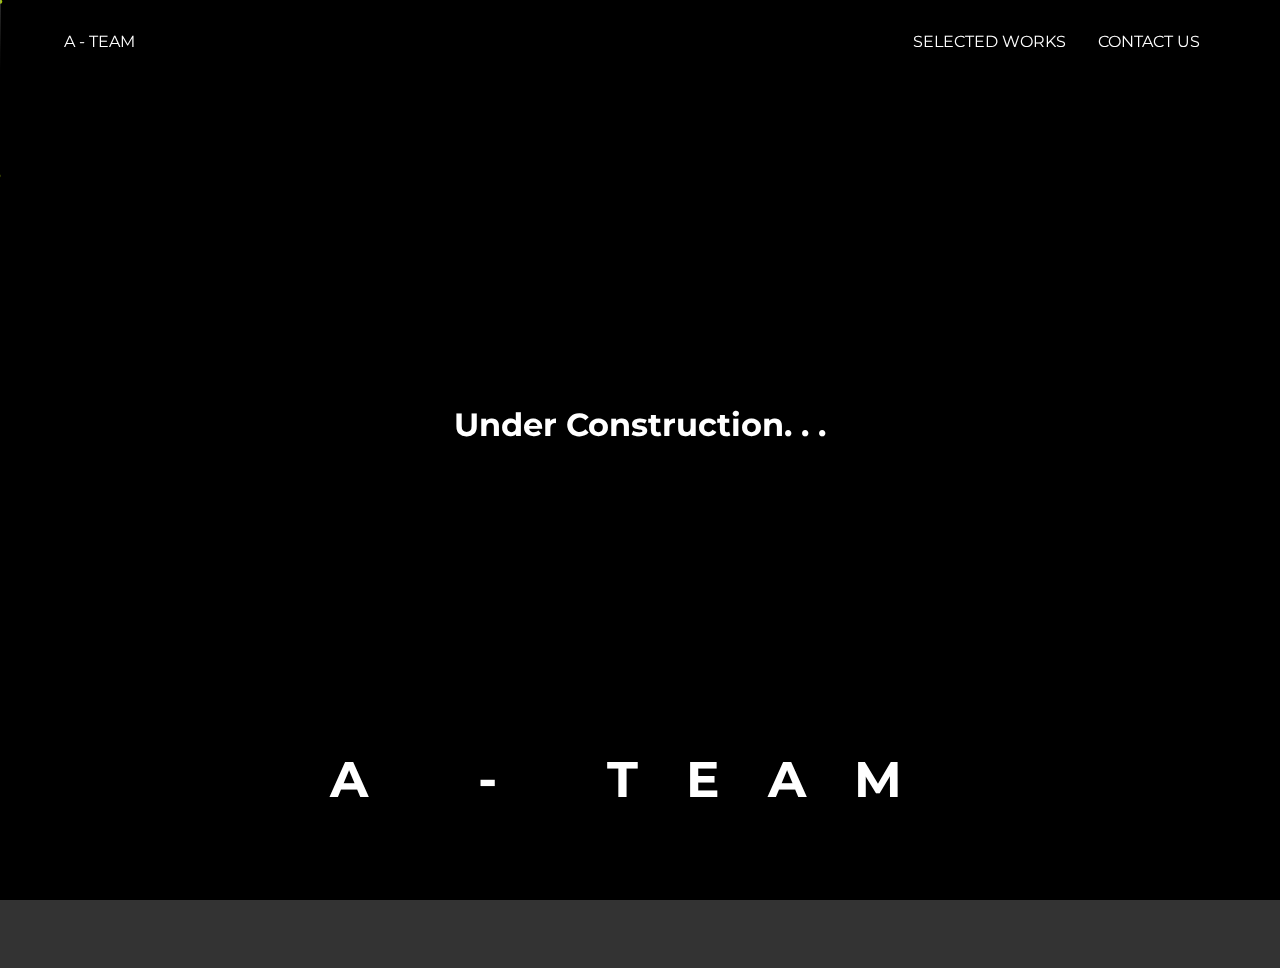
==== index.html @ 38d53b03 "Initial commit" ====
<!DOCTYPE html>
<html lang="en">

<head>
    <meta charset="UTF-8">
    <meta http-equiv="X-UA-Compatible" content="IE=edge">
    <meta name="viewport" content="width=device-width, initial-scale=1.0">
    <link rel="stylesheet" href="style.css" />
    <title>A-Team</title>
</head>

<body>
    <canvas id="nokey" width="800" height="800">
</canvas>


    <main>
        <div class="nav">
            <div class="logo">
                <a href="#">A - TEAM</a>
            </div>
            <div class="nav-bar">
                <ul class="nav-items">
                    <li><a href="#">Selected Works</a></li>
                    <li><a href="#" id="contact">Contact US</a></li> 
                </ul>

                <div id="navMenu">
                    <span></span>
                    <span></span>
                    <span></span>
                </div>
            </div>
        </div>

        <div class="main-content">
            <h1>Under Construction. . . </h1>
        </div>

        <footer>
            <h1>A - TEAM</h1>
        </footer>
    </main>
    
    <script src="script.js"></script>
</body>

</html>
---- style.css ----
@import url('https://fonts.googleapis.com/css2?family=Montserrat&display=swap');


*{
  -webkit-box-sizing: border-box;
  box-sizing: border-box;
  margin: 0;
  padding: 0;
}

html, body{
  height: 100%;
  width: 100%;
  font-family: 'Montserrat', sans-serif;
  margin: 0;
  padding: 0;
  background-color: #333;
  color: white;
  position: relative;
  transition: all .3s ease-in-out;
  overflow: hidden;
}

canvas{
  background-color: black;
  z-index: -11;
}

.sub-content h1 {
  color: white;
  position: absolute;
  top: 55%;
  left: 50%;
  transform: translate(-50%);
  white-space: nowrap;
}

.nav {
  display: flex;
  justify-content: space-between;
  align-items: center;
  margin: 2rem 4rem;
  z-index: 9999;
}

.nav .logo a {
  text-decoration: none;
  color: white;
  transition: all .5s ease-in;
  position: absolute;
  top: 2rem;
  left: 4rem;
}

.nav .logo a:hover {
  color: white;
}

.nav .nav-items {
  display: flex;
  justify-content: space-between;
  align-items: center;
  position: absolute;
  top: 2rem;
  right: 4rem;
}

.nav .nav-items li {
  margin: 0 1rem;
  list-style: none;
  text-transform: uppercase;
}

.nav-items a {
  text-decoration: none;
  color: white;
  transition: all .5s ease-in;
  position: relative;
}

.nav-items a::after {
  content: '';
  height: 1px;
  width: 0%;
  background-color: #fff;
  position: absolute;
  bottom: -5px;
  left: 0px;
  transition: all .6s ease-in-out;
}

.nav-items a:hover::after {
  width: 60%;
}

.nav-items a:hover {
color: white;
} 


/* Start navMenu */

#navMenu {
  position: absolute;
  top: 2rem;
  right: 4rem;
}

#navMenu span {
  display: block;
  width: 28px;
  height: 2px;
  border-radius: 9999px;
  background-color: white;
}

#navMenu span:not(:last-child) {
  margin-bottom: 7px;
}

#navMenu, 
#navMenu span {
  transition: all .3s ease-in-out;
  cursor: pointer;
}

#navMenu.active {
  transition-delay: 0.4s;
  transform: rotate(45deg);
}

#navMenu.active span:nth-child(2) {
  width: 0;
}

#navMenu.active span:nth-child(1), 
#navMenu.active span:nth-child(3) {
  transition-delay: 0.2s;
}

#navMenu.active span:nth-child(1) {
  transform: translateY(9px);
}

#navMenu.active span:nth-child(3) {
  transform: translateY(-9px) rotate(90deg);
}

#navMenu {
  display: none;
}

/* End NavMenu */

.main-content {
  overflow: hidden;
}

.main-content h1 {
  position: absolute;
  top: 45%;
  left: 50%;
  transform: translate(-50%);
  white-space: nowrap;
}

footer {
  position: absolute;
  bottom: 10%;
  left: 50%;
  transform: translateX(-50%);
}

footer h1 {
  font-size: 50px;
  letter-spacing: 3rem;
  white-space: nowrap;
}


/* Media Queries... */

@media (max-width: 600px) {

.nav {
  margin: 2rem;
}

.nav .nav-items li {
  margin-bottom: 30px;
}

footer h1 {
  font-size: 30px;
  letter-spacing: 1.2rem;
  white-space: nowrap;
}

#navMenu {
  display: block;
}

.nav-bar ul {
  display: flex;
  flex-direction: column;
  align-items: flex-start;
  justify-content: flex-start;
  position: fixed;
  top: 0;
  left: -310px;
  height: 92vh;
  width: 300px;
  background-color: rgb(59, 43, 23);
  /* background-color: rgb(75, 92, 1); */
  box-shadow: 10px 10px 5px rgb(75, 92, 1);
  border-top-right-radius: 20px;
  border-bottom-right-radius: 20px;
  padding: 80px 0 0 10px;
  transition: all .5s;
  z-index: 99;
}

.nav .nav-items li {
  list-style-type: disc;
}

.nav-bar ul.visible {
  left: 0px;
}

.nav .nav-items {
  display: flex;
  flex-direction: column;
  align-items: flex-start;
  justify-content: flex-start;
}

.nav-items a:hover {
  color: white;
} 

}

@media (max-width: 450px) {
  #navMenu {
    position: absolute;
    top: 2rem;
    right: 2rem;
  }

  .nav .logo a {
    position: absolute;
    top: 2rem;
    left: 2rem;
  }
}
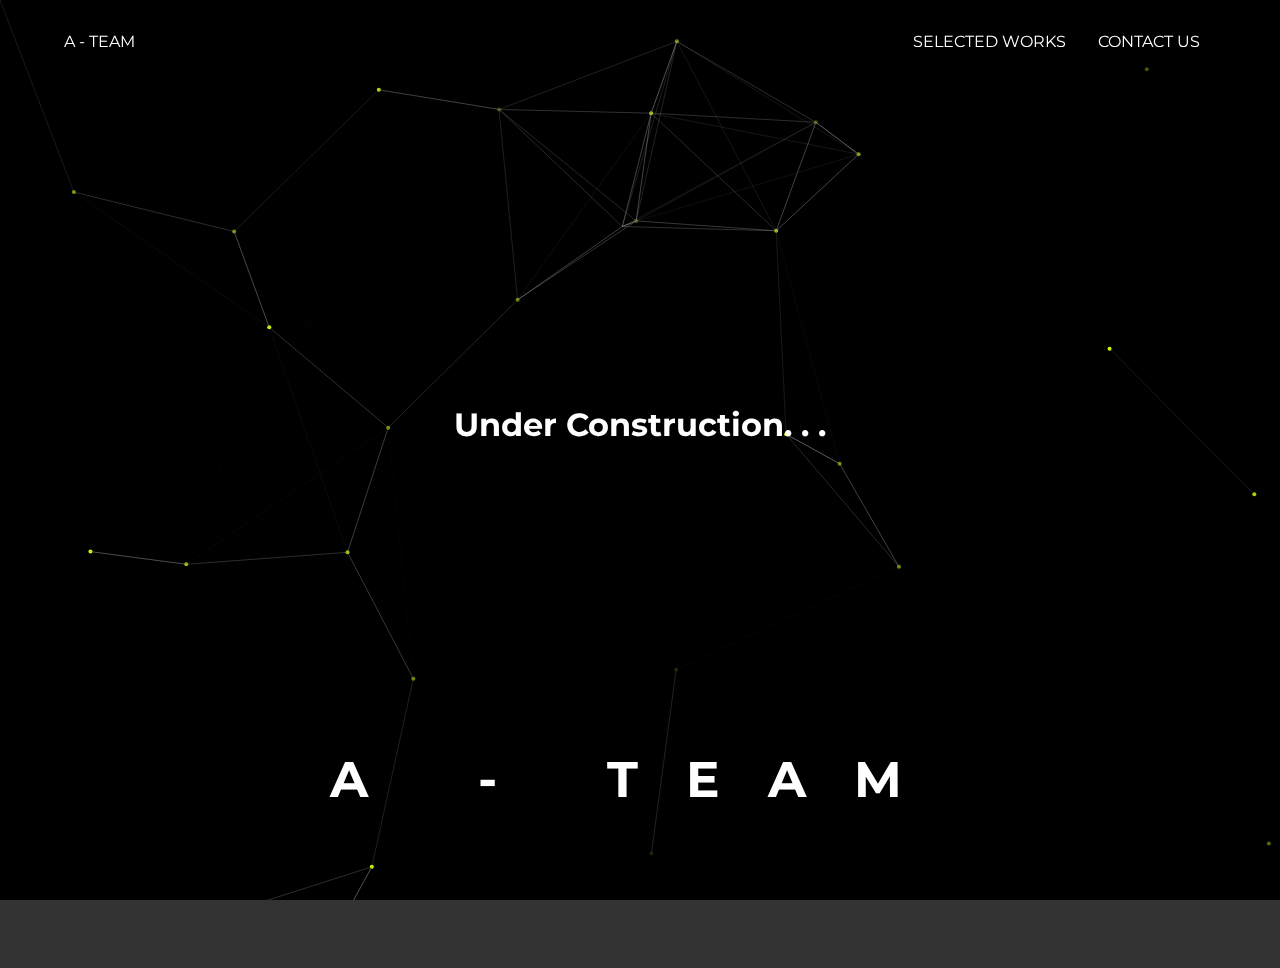
==== commit 5f5613c0: "Update Contact Mail." ====
--- a/index.html
+++ b/index.html
@@ -22,7 +22,7 @@
             <div class="nav-bar">
                 <ul class="nav-items">
                     <li><a href="#">Selected Works</a></li>
-                    <li><a href="#" id="contact">Contact US</a></li> 
+                    <li><a href="mailto:ogunsolaolaotan@gmail.com" id="contact">Contact US</a></li> 
                 </ul>
 
                 <div id="navMenu">
--- a/style.css
+++ b/style.css
@@ -26,14 +26,6 @@
   z-index: -11;
 }
 
-.sub-content h1 {
-  color: white;
-  position: absolute;
-  top: 55%;
-  left: 50%;
-  transform: translate(-50%);
-  white-space: nowrap;
-}
 
 .nav {
   display: flex;
@@ -211,7 +203,6 @@
   height: 92vh;
   width: 300px;
   background-color: rgb(59, 43, 23);
-  /* background-color: rgb(75, 92, 1); */
   box-shadow: 10px 10px 5px rgb(75, 92, 1);
   border-top-right-radius: 20px;
   border-bottom-right-radius: 20px;
@@ -253,4 +244,14 @@
     top: 2rem;
     left: 2rem;
   }
+
+  .main-content h1 {
+    font-weight: 300;
+  }
+}
+
+@media (max-width: 350px) {
+  .main-content h1 {
+    white-space: normal;
+  }
 }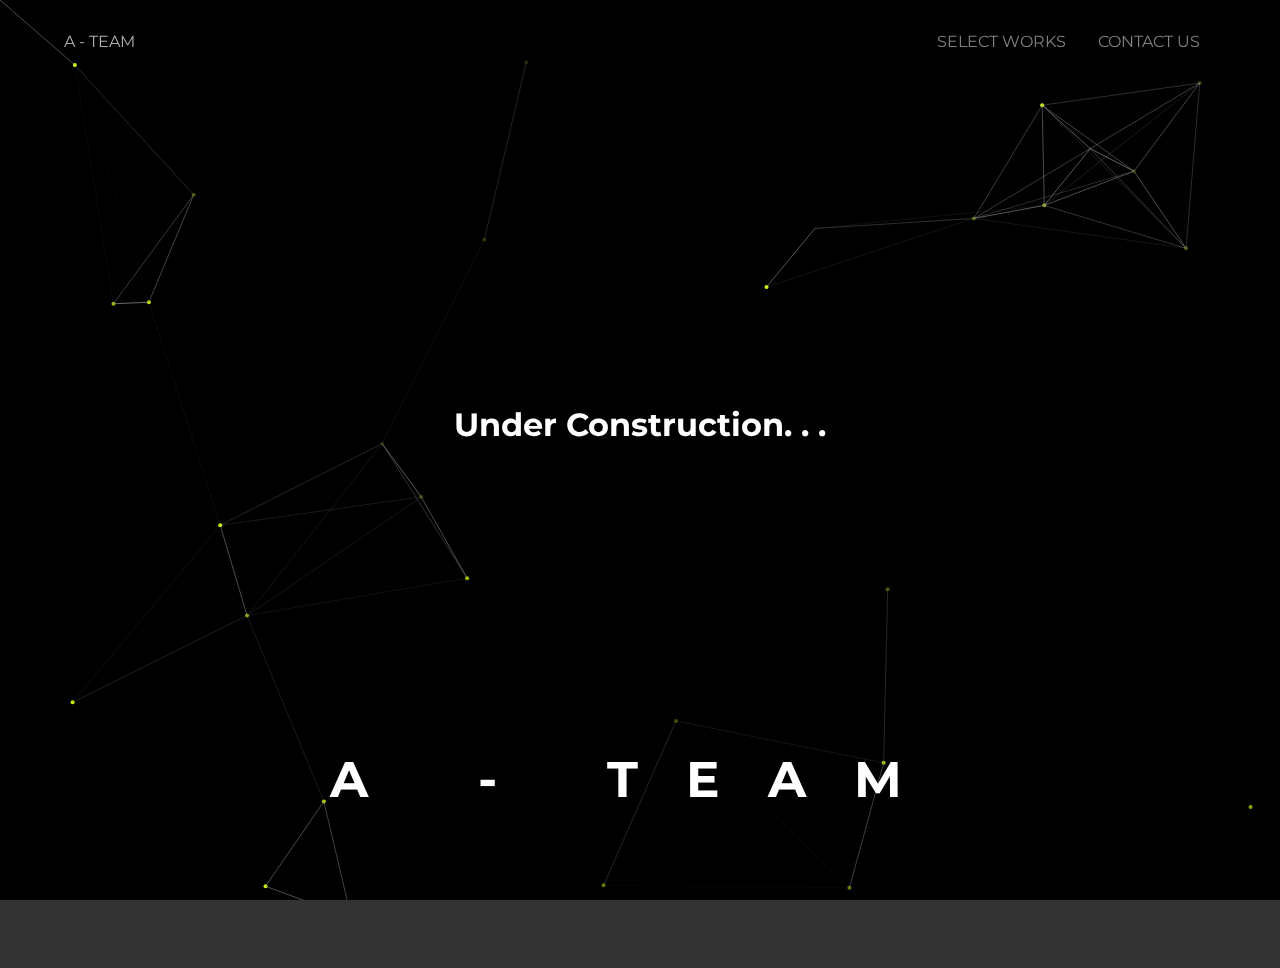
==== commit 56ae5a89: "Contact Section." ====
--- a/index.html
+++ b/index.html
@@ -6,6 +6,11 @@
     <meta http-equiv="X-UA-Compatible" content="IE=edge">
     <meta name="viewport" content="width=device-width, initial-scale=1.0">
     <link rel="stylesheet" href="style.css" />
+
+    <!-- Responsive CSS -->
+    <link rel="stylesheet" href="responsive.css">
+
+    
     <title>A-Team</title>
 </head>
 
@@ -17,12 +22,12 @@
     <main>
         <div class="nav">
             <div class="logo">
-                <a href="#">A - TEAM</a>
+                <a href="./index.html">A - TEAM</a>
             </div>
             <div class="nav-bar">
                 <ul class="nav-items">
-                    <li><a href="#">Selected Works</a></li>
-                    <li><a href="mailto:ogunsolaolaotan@gmail.com" id="contact">Contact US</a></li> 
+                    <li><a href="#">Select Works</a></li>
+                    <li><a href="./contact.html" id="contact">Contact US</a></li> 
                 </ul>
 
                 <div id="navMenu">
--- a/style.css
+++ b/style.css
@@ -19,6 +19,7 @@
   position: relative;
   transition: all .3s ease-in-out;
   overflow: hidden;
+  transition: all 1s ease-in;
 }
 
 canvas{
@@ -37,7 +38,7 @@
 
 .nav .logo a {
   text-decoration: none;
-  color: white;
+  color: rgb(175, 174, 174);
   transition: all .5s ease-in;
   position: absolute;
   top: 2rem;
@@ -65,7 +66,7 @@
 
 .nav-items a {
   text-decoration: none;
-  color: white;
+  color: grey;
   transition: all .5s ease-in;
   position: relative;
 }
@@ -101,9 +102,9 @@
 #navMenu span {
   display: block;
   width: 28px;
-  height: 2px;
+  height: 1px;
   border-radius: 9999px;
-  background-color: white;
+  background-color: rgb(75, 92, 1);
 }
 
 #navMenu span:not(:last-child) {
@@ -170,88 +171,198 @@
 }
 
 
-/* Media Queries... */
-
-@media (max-width: 600px) {
-
-.nav {
-  margin: 2rem;
-}
-
-.nav .nav-items li {
-  margin-bottom: 30px;
-}
-
-footer h1 {
+
+
+/* <<<<<<<<< CONTACT SECTION >>>>>>>>>>*/
+
+.section-m {
+  margin: 0 2rem;
+}
+
+.contact-main {
+  position: absolute;
+  top: 0;
+  left: 0;
+  height: 100%;
+  width: 100%;
+  background: transparent;
+  margin-top: 5rem;
+} 
+
+.contact-main .contact-header {
+  margin: 1rem 2rem;
+}
+
+.contact-main .contact-header h1{
+  text-transform: uppercase;
+  font-size: 70px;
+  font-weight: 300;
+}
+
+.contact-header .contact-subtext h4 {
+  font-weight: 200;
+  letter-spacing: 3px;
+  font-size: 20px;
+  transition: all .4s ease-in-out;
+}
+
+.contact-header .contact-subtext .left-text {
+  position: absolute;
+  top: 7rem;
+  right: 6rem;
+  color: grey;
+}
+
+.contact-header .contact-subtext h4:hover {
+  color: white;
+  scale: 1.01;
+}
+
+
+.form-section {
+  margin-top: 6rem;
+  font-weight: 300;
+}
+
+.form-section .form-container {
+  display: flex;
+  justify-content: space-between;
+}
+
+.form-container .form-header {
+  margin: 2rem 0;
   font-size: 30px;
-  letter-spacing: 1.2rem;
-  white-space: nowrap;
-}
-
-#navMenu {
-  display: block;
-}
-
-.nav-bar ul {
+  font-weight: 600;
+}
+.contact-form .form-header {
+  margin: .5rem 0;
+}
+
+.form-section form {
   display: flex;
   flex-direction: column;
-  align-items: flex-start;
-  justify-content: flex-start;
-  position: fixed;
-  top: 0;
-  left: -310px;
-  height: 92vh;
-  width: 300px;
-  background-color: rgb(59, 43, 23);
-  box-shadow: 10px 10px 5px rgb(75, 92, 1);
-  border-top-right-radius: 20px;
-  border-bottom-right-radius: 20px;
-  padding: 80px 0 0 10px;
-  transition: all .5s;
-  z-index: 99;
-}
-
-.nav .nav-items li {
-  list-style-type: disc;
-}
-
-.nav-bar ul.visible {
-  left: 0px;
-}
-
-.nav .nav-items {
-  display: flex;
-  flex-direction: column;
-  align-items: flex-start;
-  justify-content: flex-start;
-}
-
-.nav-items a:hover {
-  color: white;
-} 
-
-}
-
-@media (max-width: 450px) {
-  #navMenu {
-    position: absolute;
-    top: 2rem;
-    right: 2rem;
-  }
-
-  .nav .logo a {
-    position: absolute;
-    top: 2rem;
-    left: 2rem;
-  }
-
-  .main-content h1 {
-    font-weight: 300;
-  }
-}
-
-@media (max-width: 350px) {
-  .main-content h1 {
-    white-space: normal;
-  }
+}
+
+.form-section form input,
+.form-section form select {
+  width: 25rem;
+  height: 4rem;
+  margin: 1rem 0;
+  background: transparent;
+  border: 0;
+  border-bottom: 1px solid white;
+  color: white;
+  outline: none;
+  font-size: 16px;
+  transition: all .4s ease-in-out;
+}
+
+.form-section form input:hover, 
+.form-section form input:focus, 
+.form-section form input:active {
+  scale: 1.03;
+}
+
+.form-section form select {
+  color: white;
+  background-color: transparent;
+  cursor: pointer;
+}
+
+.form-section form option {
+  background: black;  
+  font-size: 16px;
+}
+
+.contact-form {
+  position: relative;
+}
+
+.contact-form a {
+  text-decoration: none;
+  color: white;
+  font-size: 16px;
+  position: absolute;
+  bottom: -6rem;
+  right: 3rem;
+  text-align: center;
+}
+
+.contact-form a::after {
+  content: '';
+  width: 10rem;
+  height: 3.5rem;
+  background-color: transparent;
+  border: 1px solid white;
+  position: absolute;
+  top: -10px;
+  right: -40px;
+  border-radius: 50%;
+  transition: all .5s ease-in;
+}
+
+.contact-form a::before {
+  content: '';
+  width: 10rem;
+  height: 3.5rem;
+  background-color: transparent;
+  border: 1px solid white;
+  position: absolute;
+  top: -10px;
+  right: -40px;
+  border-radius: 50%;
+  transform: rotate(-20deg);
+  transition: all .5s ease-in-out;
+}
+
+.contact-form a:hover::before{
+  transform: rotate(0deg);
+}
+
+.contact-form a:hover::after{
+  transform: rotate(20deg);
+}
+
+.contact-socials .form-header{
+  text-transform: uppercase;
+}
+
+.form-container .contact-socials {
+  display: flex;
+  margin-top: 4rem;
+}
+
+.form-container .contact-socials h3{
+  font-weight: 300;
+  font-size: 22px;
+}
+
+.contact-socials .form-header {
+  font-weight: 500;
+  font-size: 28px;
+}
+
+.contact-socials .location {
+  margin-right: 5rem;
+}
+
+.form-container .contact-socials a {
+  color: grey;
+  font-size: 22px;
+  text-decoration: none;
+  border-bottom: 1px solid white;
+  transition: all .3s ease-in-out;
+}
+
+.contact-socials .social a {
+  padding: 0 .2rem;
+}
+
+.form-container .contact-socials a:hover {
+  color: white;
+  box-shadow: 5px 3px 5px rgba(128, 128, 128, 0.493);
+}
+
+.contact-socials .location h3 {
+  color: grey;
 }--- a/responsive.css
+++ b/responsive.css
@@ -0,0 +1,276 @@
+/* 1100px */
+
+@media (min-width: 1100px) {
+    .form-section form input,
+    .form-section form select {
+        width: 30rem;
+    }
+}
+
+/* 1024px */
+
+@media (max-width: 1024px) {
+    .contact-header .contact-subtext .left-text {
+        position: absolute;
+        top: 7rem;
+        right: 10px;
+    }
+
+    .form-section form input,
+    .form-section form select {
+        width: 20rem;
+        height: 3rem;
+        margin: 1rem 0;
+    }
+
+    .form-container .contact-socials {
+        display: flex;
+    }
+
+    .contact-socials .location {
+        margin-right: 10px;
+    }
+}
+
+/* 850px */
+
+@media (max-width: 850px) {
+
+    html, body {
+        overflow-y: auto;
+        overflow-x: hidden;
+        background-color: black;
+    }
+
+    .form-section .form-container {
+        display: flex;
+        flex-direction: column;
+    }
+
+    .form-section form input,
+    .form-section form select {
+        width: 30rem;
+        height: 3.5rem;
+        margin: 1rem 0;
+    }
+
+    .form-container .contact-socials {
+        display: flex;
+        justify-content: space-around;
+    }
+
+    .contact-header .contact-subtext .left-text {
+        margin-top: 10px;
+    }
+
+    .contact-form .form-header {
+        margin: 2rem 0 0.5rem 0;
+    }
+
+    .contact-form a {
+        position: absolute;
+        bottom: -4rem;
+        right: 3rem;
+    }
+
+    .form-container .contact-socials {
+        margin-bottom: 4rem;
+    }
+}
+
+/* 600px */
+
+@media (max-width: 600px) {
+
+    .nav {
+      margin: 2rem;
+    }
+    
+    .nav .logo a {
+      color: white;
+    }
+    
+    .nav-items a {
+      color: white;
+    }
+    
+    .nav .nav-items li {
+      margin-bottom: 30px;
+    }
+    
+    footer h1 {
+      font-size: 30px;
+      letter-spacing: 1.2rem;
+      white-space: nowrap;
+    }
+    
+    #navMenu {
+      display: block;
+    }
+    
+    .nav-bar ul {
+      display: flex;
+      flex-direction: column;
+      align-items: flex-start;
+      justify-content: flex-start;
+      position: fixed;
+      top: 0;
+      left: -315px;
+      height: 78vh;
+      width: 300px;
+      background-color: rgb(59, 43, 23);
+      box-shadow: 10px 10px 3px rgb(75, 92, 1);
+      border-top-right-radius: 20px;
+      border-bottom-right-radius: 20px;
+      padding: 80px 0 0 10px;
+      transition: all .5s;
+      z-index: 99;
+    }
+    
+    .nav .nav-items li {
+      list-style-type: disc;
+    }
+    
+    .nav-bar ul.visible {
+      left: 0px;
+    }
+    
+    .nav .nav-items {
+      display: flex;
+      flex-direction: column;
+      align-items: flex-start;
+      justify-content: flex-start;
+    }
+    
+    .nav-items a:hover {
+      color: white;
+    } 
+    
+    
+    
+    /*<<<<<<<<<<<<<<Contact Page >>>>>>>>>>>>>>  */
+
+    .contact-main .contact-header h1 {
+        font-size: 40px;
+    }
+
+    .contact-header .contact-subtext .left-text {
+        position: static;
+        margin: 20px 0;
+        font-size: 16px;
+    }
+
+    .contact-header .contact-subtext h4 {
+        letter-spacing: 2px;
+    }
+
+    .form-section {
+        margin-top: 2rem;
+    }
+
+    .form-container .form-header {
+        margin: 1rem 0;
+        font-size: 35px;
+    }
+
+    .form-section form input,
+    .form-section form select {
+        width: 25rem;
+        height: 3rem;
+        margin: 1rem 0;
+    }
+
+    .form-container .contact-socials {
+        margin: 5rem 0 4rem 0;
+    }
+
+    .contact-socials .form-header {
+        font-size: 25px;
+    }
+    
+    /*<<<<<<<<<<<<<< End Contact Page >>>>>>>>>>>>>>  */
+    
+    }
+    
+    /* <<<<<<<<<< 450px >>>>>>>>> */
+    
+@media (max-width: 450px) {
+    .section-m {
+        margin: 0 1rem;
+    }
+
+    #navMenu {
+        position: absolute;
+        top: 2rem;
+        right: 2rem;
+    }
+
+    .nav .logo a {
+        position: absolute;
+        top: 2rem;
+        left: 2rem;
+    }
+
+    .main-content h1 {
+        font-weight: 300;
+    }
+
+    .contact-main .contact-header {
+        margin: 1rem 1rem;
+      }
+
+    .contact-main .contact-header h1 {
+        font-size: 30px;
+    }
+
+    .form-container .form-header {
+        font-size: 30px;
+        font-weight: 500;
+    }
+
+    .form-section form {
+        display: flex;
+        flex-direction: column;
+        justify-content: center;
+        align-items: center;
+    }
+
+    .form-section form input,
+    .form-section form select {
+        width: 20rem;
+        height: 2.5rem;
+        margin: 1rem 0;
+    }
+
+    .form-container .contact-socials {
+        display: flex;
+        flex-direction: column;
+        text-align: center;
+        margin-top: 7rem;
+    }
+
+      .form-container .contact-socials a {
+        font-size: 20px;
+    }
+
+    .contact-socials .form-header {
+        font-weight: 500;
+        font-size: 22px;
+    }
+}
+    
+    
+/* \\\\\\\\\ 350px ////////// */
+    
+@media (max-width: 350px) {
+      .main-content h1 {
+        white-space: normal;
+    }
+
+    .form-section form input,
+    .form-section form select {
+        width: 18rem;
+        height: 2.5rem;
+        margin: 1rem 0;
+    }
+}